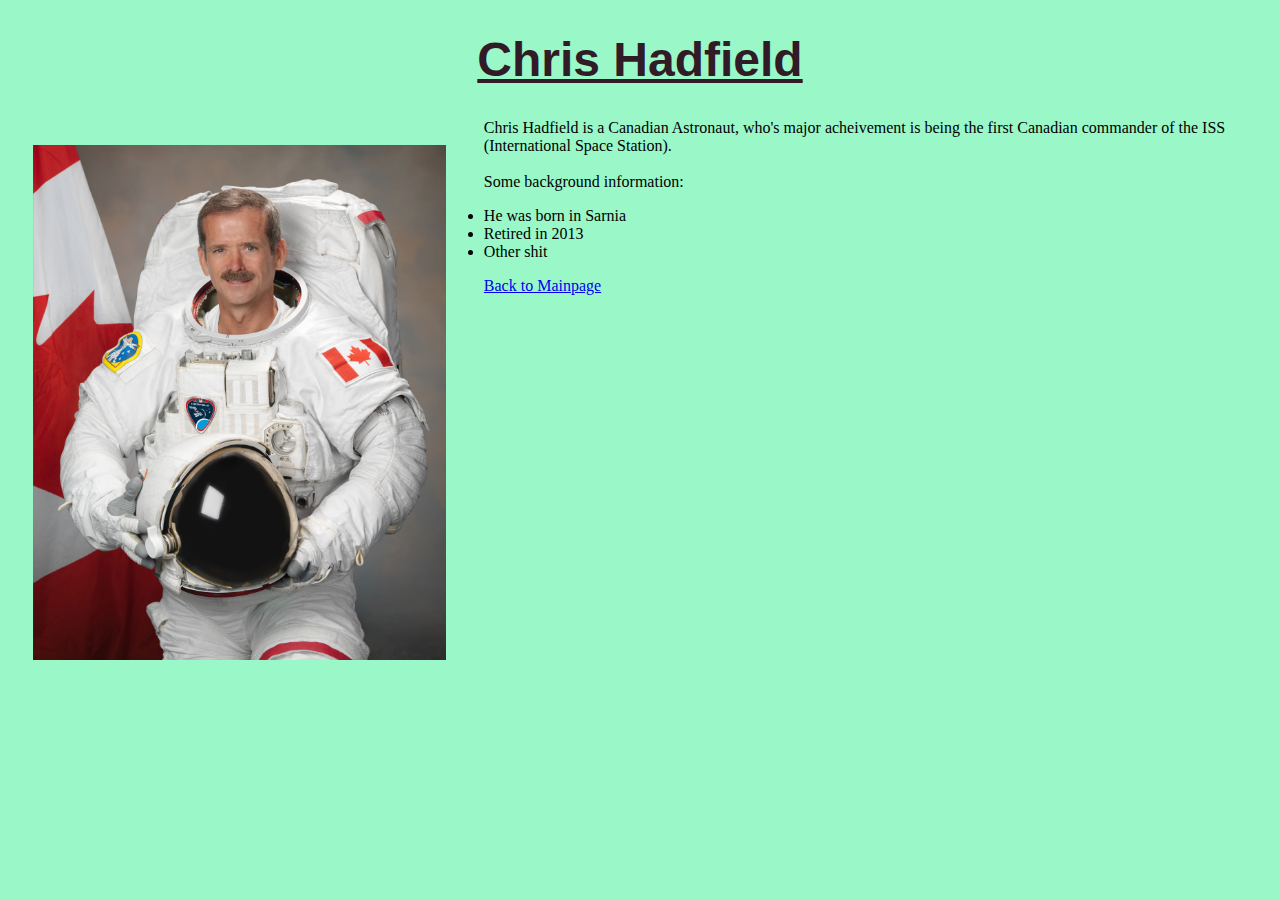
==== Assignment 1/ChrisHadfield.html @ c49bc8ee "Thursday nights lit code" ====
<!DOCTYPE html>
<html>

<head>
	<link rel="stylesheet" type="text/css" href="Style.css">
	<link href='http://fonts.googleapis.com/css?family=Oswald' rel='stylesheet' type='text/css'>
	<title>
		Assignment 1: Chris Hadfield
	</title>

<body>
	<div id="IntroTitle">
		<h1><u>Chris Hadfield</u></h1>
	</div>

	<div id="Pictures">
		<a href="images/image1.jpg"><img src="images/image1.jpg" title="Chris Hadfield" alt="Chris Hadfield" style="float: left; width: 32.65%; margin-right: 1%; padding: 2%"> </a>   
    </div>

    <div id="Info">
        <p>
            Chris Hadfield is a Canadian Astronaut, who's major acheivement is being the first Canadian commander of the ISS (International Space Station).
            <br><br> Some background information:
            <ul>
                <li>He was born in Sarnia</li>
                <li>Retired in 2013</li>
                <li>Other shit</li>
            </ul>
        </p>
    </div>

	<div id="Hyperlinks">
		<p><a href="PageOne.html">Back to Mainpage</a></p>
    </div>
</body>
</head>

</html>
---- Assignment 1/Style.css ----
body{
    background-color: #9af7c8;
}

h1{
    color: #301b26;
    font-size: 300%;
    font-family: -apple-system, BlinkMacSystemFont, 'Segoe UI', Roboto, Oxygen, Ubuntu, Cantarell, 'Open Sans', 'Helvetica Neue', sans-serif;
}

#IntroTitle{text-align: center}
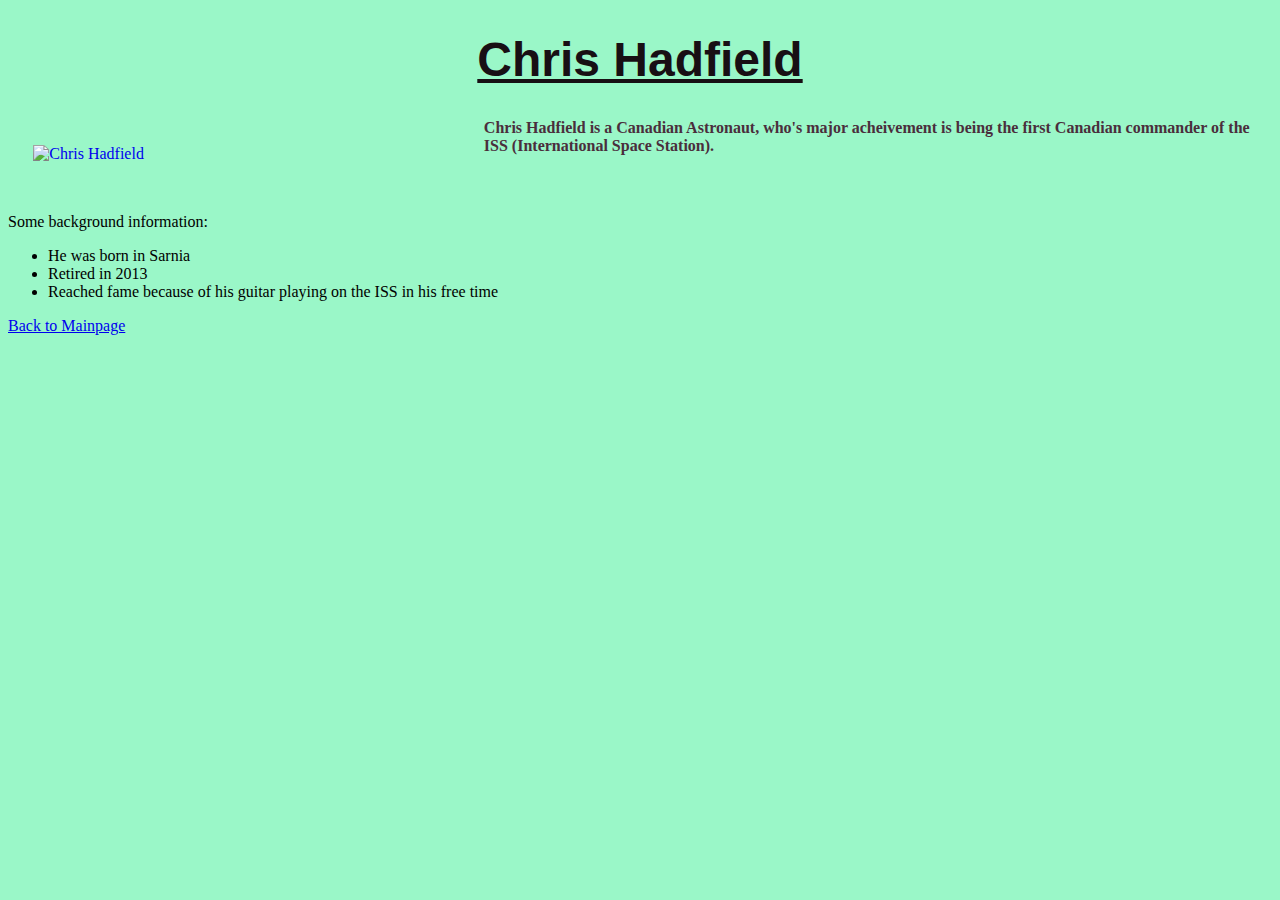
==== commit 4dd723e4: "One Day left to submit, I'd better finish soon" ====
--- a/Assignment 1/ChrisHadfield.html
+++ b/Assignment 1/ChrisHadfield.html
@@ -14,23 +14,24 @@
 	</div>
 
 	<div id="Pictures">
-		<a href="images/image1.jpg"><img src="images/image1.jpg" title="Chris Hadfield" alt="Chris Hadfield" style="float: left; width: 32.65%; margin-right: 1%; padding: 2%"> </a>   
+		<a href="images/image4.jpg"><img src="images/image4.jpg" title="Chris Hadfield" alt="Chris Hadfield" style="float: left; width: 32.65%; margin-right: 1%; padding: 2%"> </a>   
     </div>
 
     <div id="Info">
         <p>
-            Chris Hadfield is a Canadian Astronaut, who's major acheivement is being the first Canadian commander of the ISS (International Space Station).
-            <br><br> Some background information:
+            <h4>Chris Hadfield is a Canadian Astronaut, who's major acheivement is being the first Canadian commander of the ISS (International Space Station).</h4>
+            <br><br>
+            Some background information:
             <ul>
                 <li>He was born in Sarnia</li>
                 <li>Retired in 2013</li>
-                <li>Other shit</li>
+                <li>Reached fame because of his guitar playing on the ISS in his free time</li>
             </ul>
         </p>
     </div>
 
 	<div id="Hyperlinks">
-		<p><a href="PageOne.html">Back to Mainpage</a></p>
+		<p><a href="MainPage.html">Back to Mainpage</a></p>
     </div>
 </body>
 </head>
--- a/Assignment 1/Style.css
+++ b/Assignment 1/Style.css
@@ -1,12 +1,20 @@
-body{
-    background-color: #9af7c8;
+body {
+  background-color: #9af7c8;
 }
 
-h1{
-    color: #301b26;
-    font-size: 300%;
-    font-family: -apple-system, BlinkMacSystemFont, 'Segoe UI', Roboto, Oxygen, Ubuntu, Cantarell, 'Open Sans', 'Helvetica Neue', sans-serif;
+h1 {
+  color: #180f14;
+  font-size: 300%;
+  font-family: -apple-system, BlinkMacSystemFont, "Segoe UI", Roboto, Oxygen,
+    Ubuntu, Cantarell, "Open Sans", "Helvetica Neue", sans-serif;
 }
 
-#IntroTitle{text-align: center}
+h4 {
+  color: #4a2e3c;
+  font-family: "Times New Roman", Times, sans-serif;
+  font-stretch: condensed;
+}
 
+#IntroTitle {
+  text-align: center;
+}
